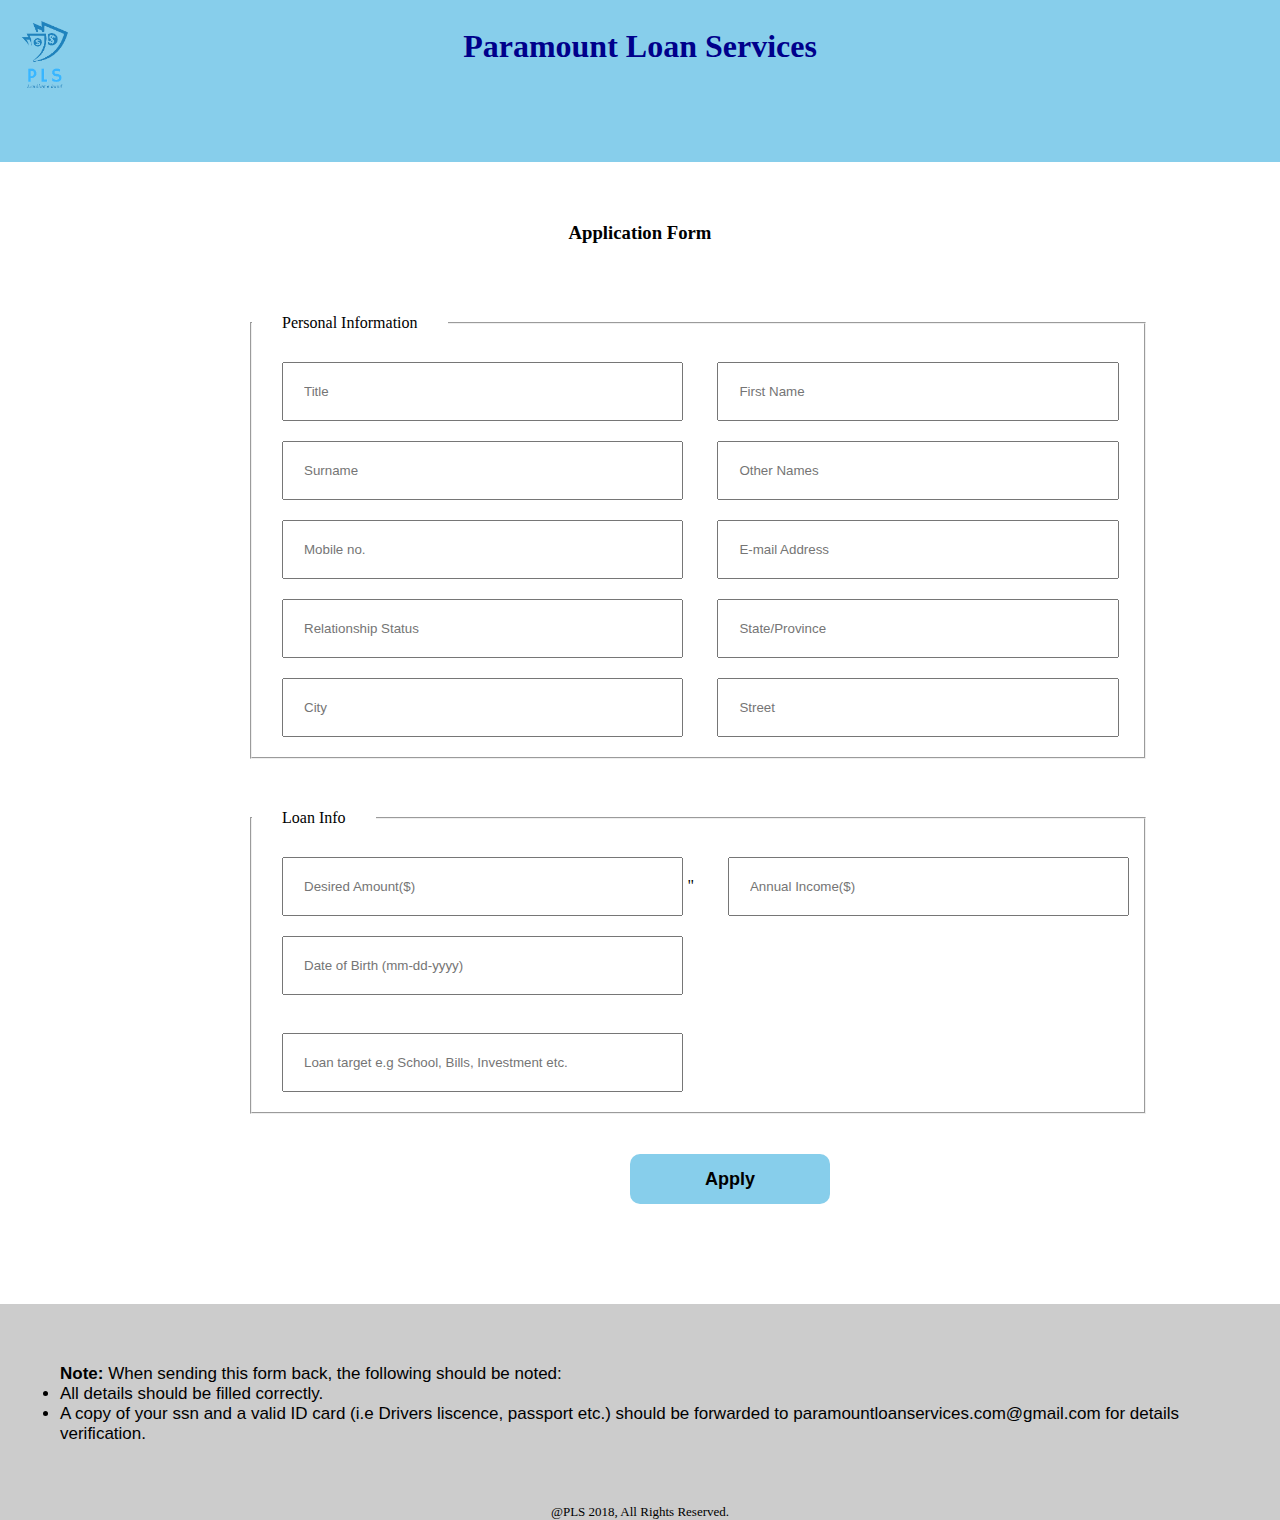
==== index.html @ 768b0228 "Add files via upload" ====
<!DOCTYPE html> 
<html> 
<head>
	<title> Paramount loan services </title>
	<link rel="stylesheet" type="text/css" href="style.css">
	<link rel="stylesheet" type="text/css" href="style2.css" media="screen and (max-width: 1024px)" />
</head>
<body> 

	<div class="header">
		<img src="images/IMG_3713.png">
	<h1> Paramount Loan Services </h1>
</div>

<div class="main-container">
<h3 > Application Form </h3> 

	<div class="container1">
<form action="success.html">
<fieldset>	
		<legend> Personal Information </legend>

		 <input type="text" name="title" placeholder="Title"> 

	
		<input type="text" name="fname" id="fname" placeholder="First Name">


	
		<input type="text" name="sname" placeholder="Surname">


		<input type="text" name="oname" placeholder="Other Names">

		<input type="number" name="mobile" placeholder="Mobile no." required="required">

		<input type="email" name="email" placeholder="E-mail Address" required="required"> <br> 

		<input type="text" name="relationship" placeholder="Relationship Status">


		<input type="text" name="state" placeholder="State/Province">

	
		<input type="text" name="city" placeholder="City">
		<input type="text" name="street" placeholder="Street" required="required">
</fieldset>

<fieldset>
	<legend> Loan Info </legend>
		<input type="text" name="desired" placeholder="Desired Amount($)" required="required">

	 "
		<input type="text" name="annual" placeholder="Annual Income($)" >

		<input type="text" name="dob" placeholder="Date of Birth (mm-dd-yyyy)"> <br> <br>

		<input type="text" name="what" width="100" placeholder="Loan target e.g School, Bills, Investment etc.">
	</fieldset>
	</div>


	<button onclick="showclick()"> Apply </button>
</form>
</div>

<div class="container2">
	<p> <b>Note:</b> When sending this form back, the following should be noted: </p>
	<ul> 
		<li> All details should be filled correctly. </li>
		<li> A copy of your ssn and a valid ID card (i.e Drivers liscence, passport etc.) should be forwarded to paramountloanservices.com@gmail.com for details verification. </li>
</ul>
</div>

<p class="last"> @PLS 2018, All Rights Reserved. </p>


</body>
</html>
---- style.css ----
*{
	margin: 0px;
	padding: 0px;
	box-sizing: border-box;
}

.header img{
	max-width: 100px;
	max-height: 70px;
	margin-left: 20px;
	margin-top: 20px;
}

.header{
	background: skyblue;
	height: 18vh;
}

.header h1{
	color: darkblue;
	text-align: center;
	margin-top: -66px;
}

.main-container h3{
	text-align: center;
	margin-top: 60px;
}

.container1{
	margin-left: 250px;
	margin-top: 40px;
	width: 70%;
}

.container1 input{
	width: 45%;
	padding: 20px;
	margin-left: 30px;
	margin-bottom: 20px;
}

legend{
	padding: 30px;
}

fieldset{
	margin-bottom: 20px;
}

button{
	margin-top: 20px;
	background: skyblue;
	border:none;
	border-radius: 10px;
	width: 200px;
	height: 50px;
	margin-left: 630px;
	font-size: 18px;
	font-weight: bold;
	font-family: sans-serif;
}

button:hover{
	cursor: pointer;
	background: deepskyblue;
	transition: 0.3s;
}

.container2{
	margin-top:100px;
	background: #ccc;
	padding: 60px;
	font-size: 17px;
	font-family: sans-serif;
}

.last{
	background: #ccc;
	text-align: center;
	font-weight: 200;
	font-size: 13px;
}

#success{
	width: 200px;
	height: 200px;
	margin-left: 580px;
	margin-top: 40px;
}

#txt{
	margin-top: 10px;
	text-align: center;
	font-family: sans-serif;
}

footer{
	text-align: center;
	margin-top: 220px;
	font-size: 13px;
	font-weight: 200;
}
---- style2.css ----
.header img{
	width: 500px;
	margin-left: 50px;
	margin-top: 50px;
}

.header{
	background: skyblue;
	height: 8vh;
}

.header h1{
	color: darkblue;
	text-align: center;
	font-size: 50px;
}

.main-container h3{
	margin-top: 100px;
}

.container1{
	margin-left: 135px;
	margin-top: 70px;
	font-size: 30px;
}

.container1 input{
	width: 45%;
	font-size: 40px;
	padding: 20px;
	margin-left: 30px;
	margin-bottom: 20px;
}

legend{
	padding: 30px;
	font-size: 40px;
}

fieldset{
	margin-bottom: 40px;
}

button{

	width: 200px;
	height: 80px;
	margin-left: 630px;
	font-size: 33px;
	
}

button:hover{
	cursor: pointer;
	background: deepskyblue;
	transition: 0.3s;
}

.container2{
	margin-top:100px;
	background: #ccc;
	padding: 60px;
	font-size: 15px;
	font-family: sans-serif;
}

.last{
	background: #ccc;
	text-align: center;
	font-weight: 200;
	font-size: 13px;

}

#success{
	width: 200px;
	height: 200px;
	margin-left: 380px;
	margin-top: 340px;
}

#txt{
	margin-top: 70px;
	text-align: center;
	font-family: sans-serif;
}

footer{
	text-align: center;
	margin-top: 1120px;
	font-size: 13px;
	font-weight: 200;
}
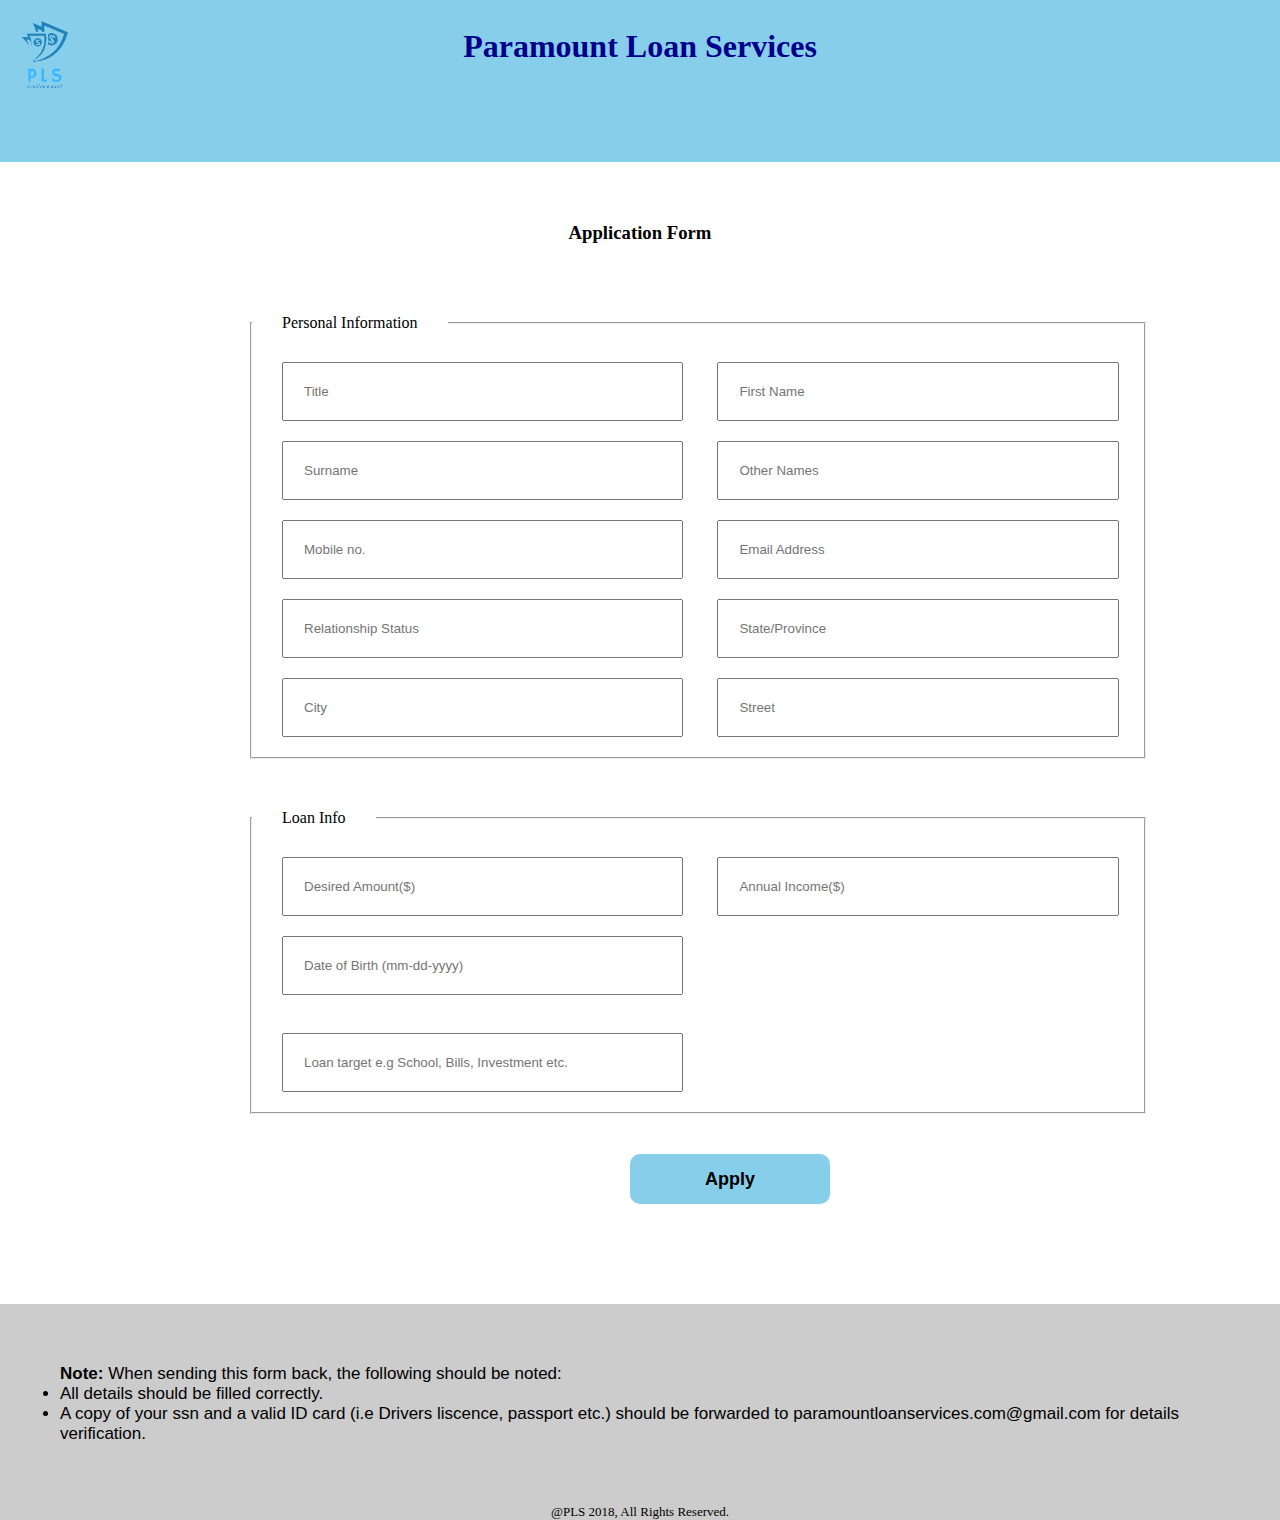
==== commit 39de155c: "Update index.html" ====
--- a/index.html
+++ b/index.html
@@ -34,7 +34,7 @@
 
 		<input type="number" name="mobile" placeholder="Mobile no." required="required">
 
-		<input type="email" name="email" placeholder="E-mail Address" required="required"> <br> 
+		<input type="email" name="email" placeholder="Email Address" required="required"> <br> 
 
 		<input type="text" name="relationship" placeholder="Relationship Status">
 
@@ -50,7 +50,7 @@
 	<legend> Loan Info </legend>
 		<input type="text" name="desired" placeholder="Desired Amount($)" required="required">
 
-	 "
+	 
 		<input type="text" name="annual" placeholder="Annual Income($)" >
 
 		<input type="text" name="dob" placeholder="Date of Birth (mm-dd-yyyy)"> <br> <br>
@@ -76,4 +76,4 @@
 
 
 </body>
-</html>+</html>
--- a/style2.css
+++ b/style2.css
@@ -15,10 +15,12 @@
 	color: darkblue;
 	text-align: center;
 	font-size: 50px;
+	margin-top: -80px;
 }
 
 .main-container h3{
 	margin-top: 100px;
+	font-size:33px;
 }
 
 .container1{
@@ -93,4 +95,4 @@
 	margin-top: 1120px;
 	font-size: 13px;
 	font-weight: 200;
-}+}
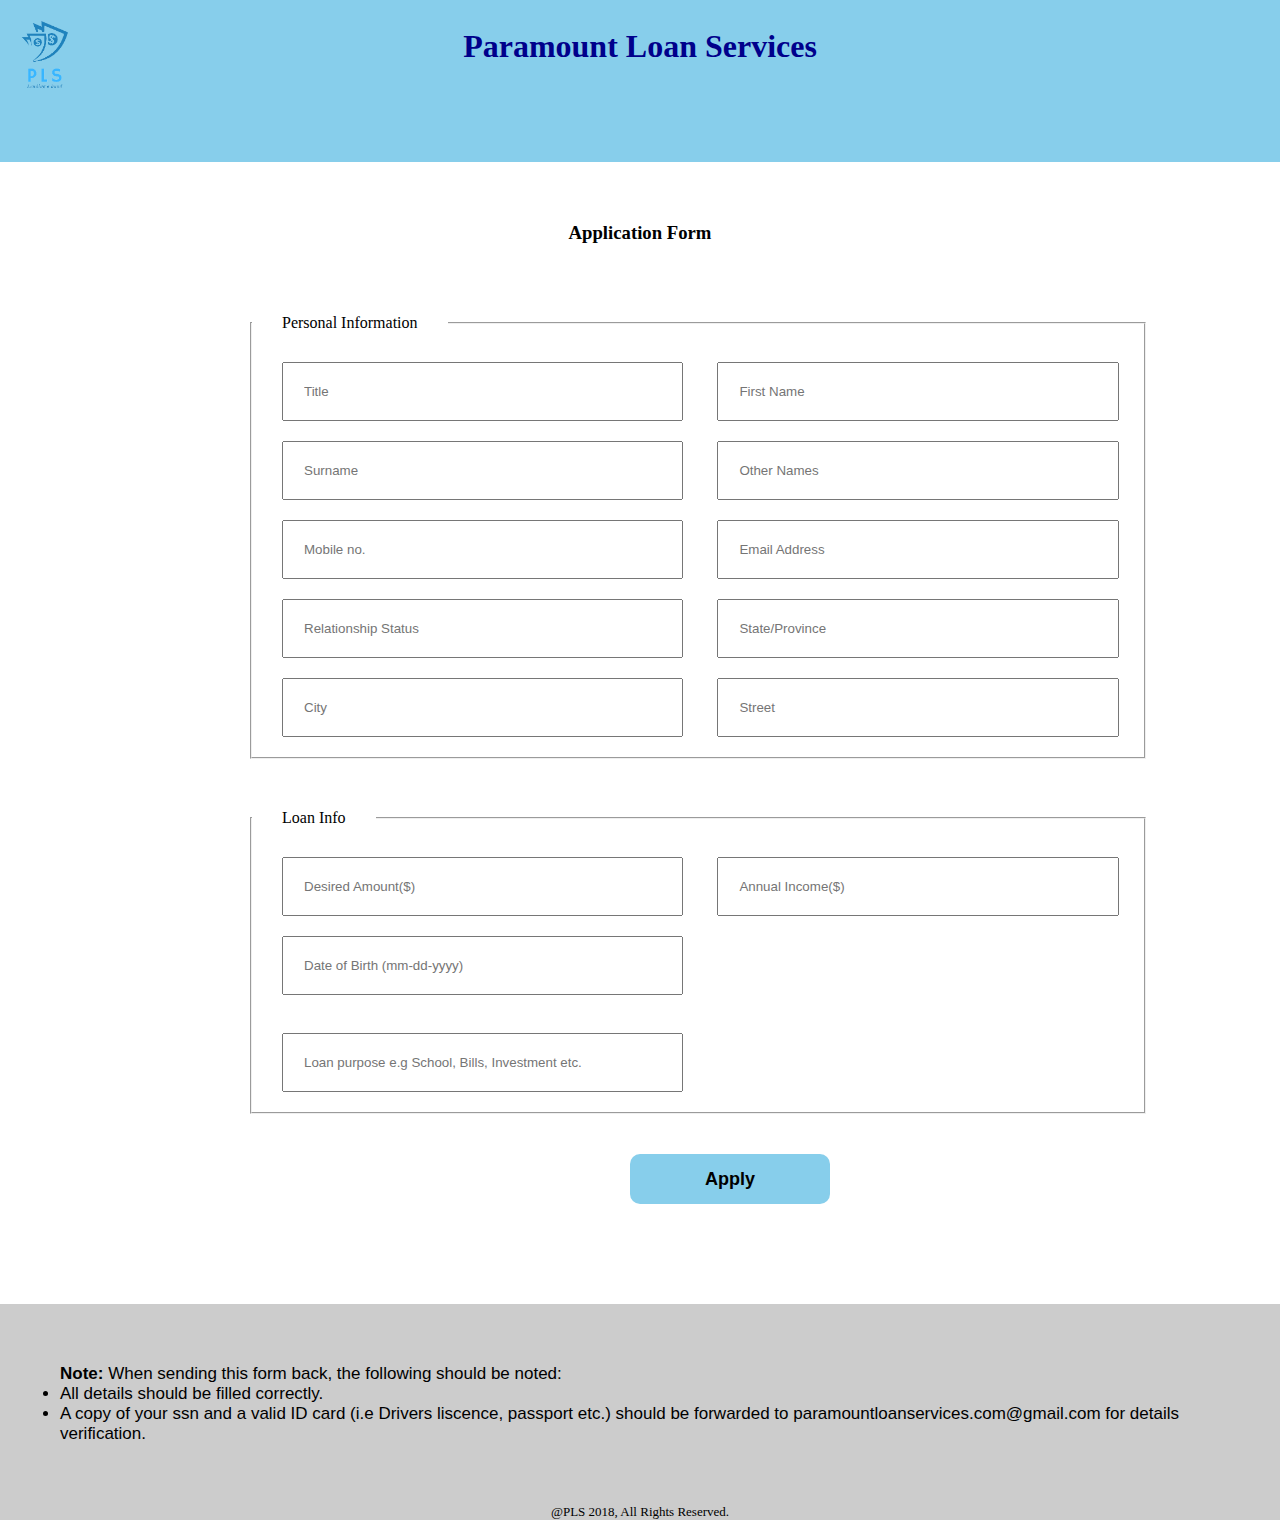
==== commit 2256cdc6: "Update index.html" ====
--- a/index.html
+++ b/index.html
@@ -55,7 +55,7 @@
 
 		<input type="text" name="dob" placeholder="Date of Birth (mm-dd-yyyy)"> <br> <br>
 
-		<input type="text" name="what" width="100" placeholder="Loan target e.g School, Bills, Investment etc.">
+		<input type="text" name="what" width="100" placeholder="Loan purpose e.g School, Bills, Investment etc.">
 	</fieldset>
 	</div>
 
